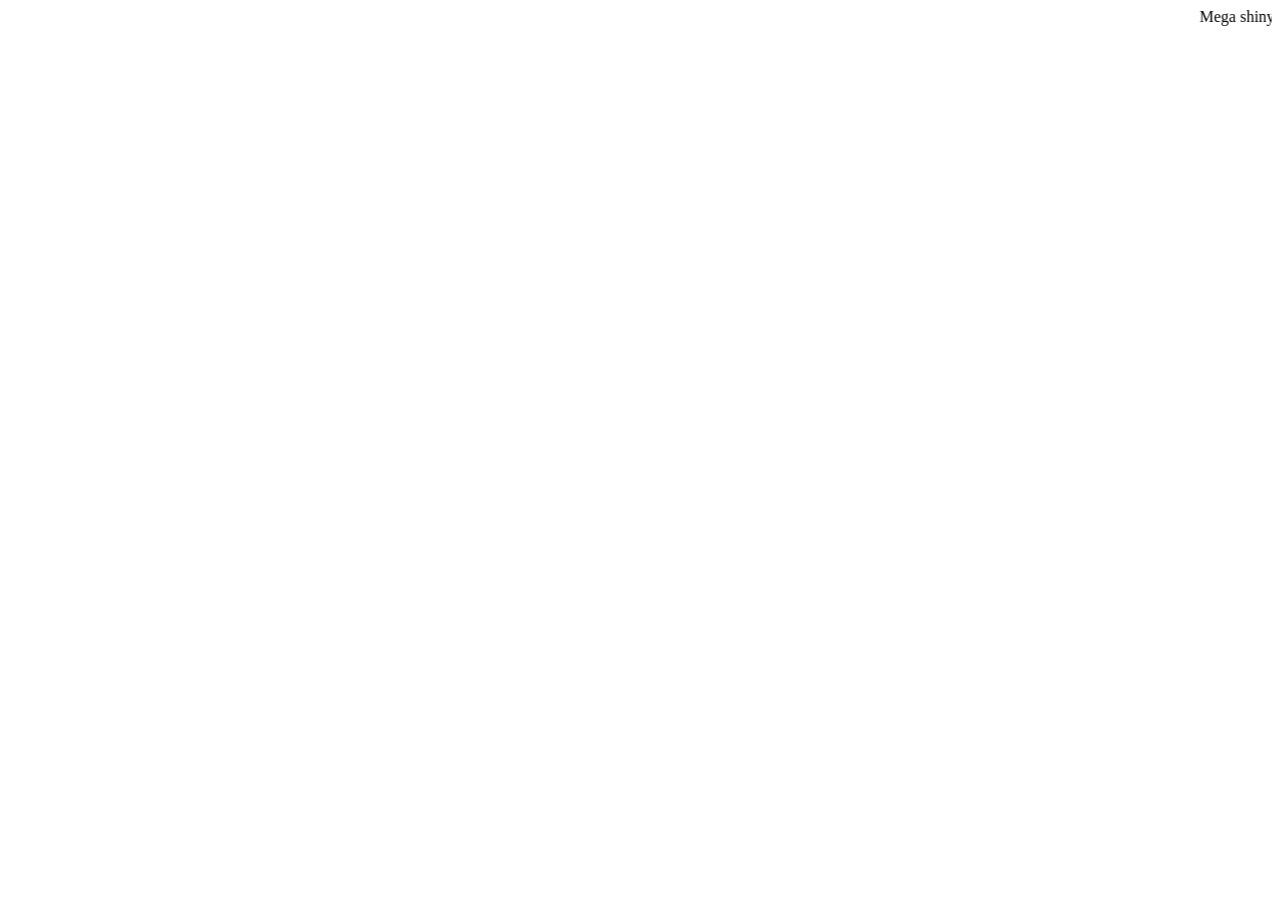
==== index.html @ 055112a8 "Primeiro Commit" ====
<!doctype html>
<html lang="en">
  <head>
    <meta charset="UTF-8" />
    <meta name="viewport" content="width=device-width, initial-scale=1.0" />
    <title>Document</title>
  </head>
  <body>
    <marquee behavior="" direction="">
      <img
        src="https://encrypted-tbn0.gstatic.com/images?q=tbn:ANd9GcRauvLR8Iy-EyBBoG4BL2tpwHqMB_3pun4Zp5zAq25arbLf70bMHfU_H6zr&s=10"
        alt=""
      />
      Mega shiny rayquasa com 6 iv's perfeitos
    </marquee>
  </body>
</html>
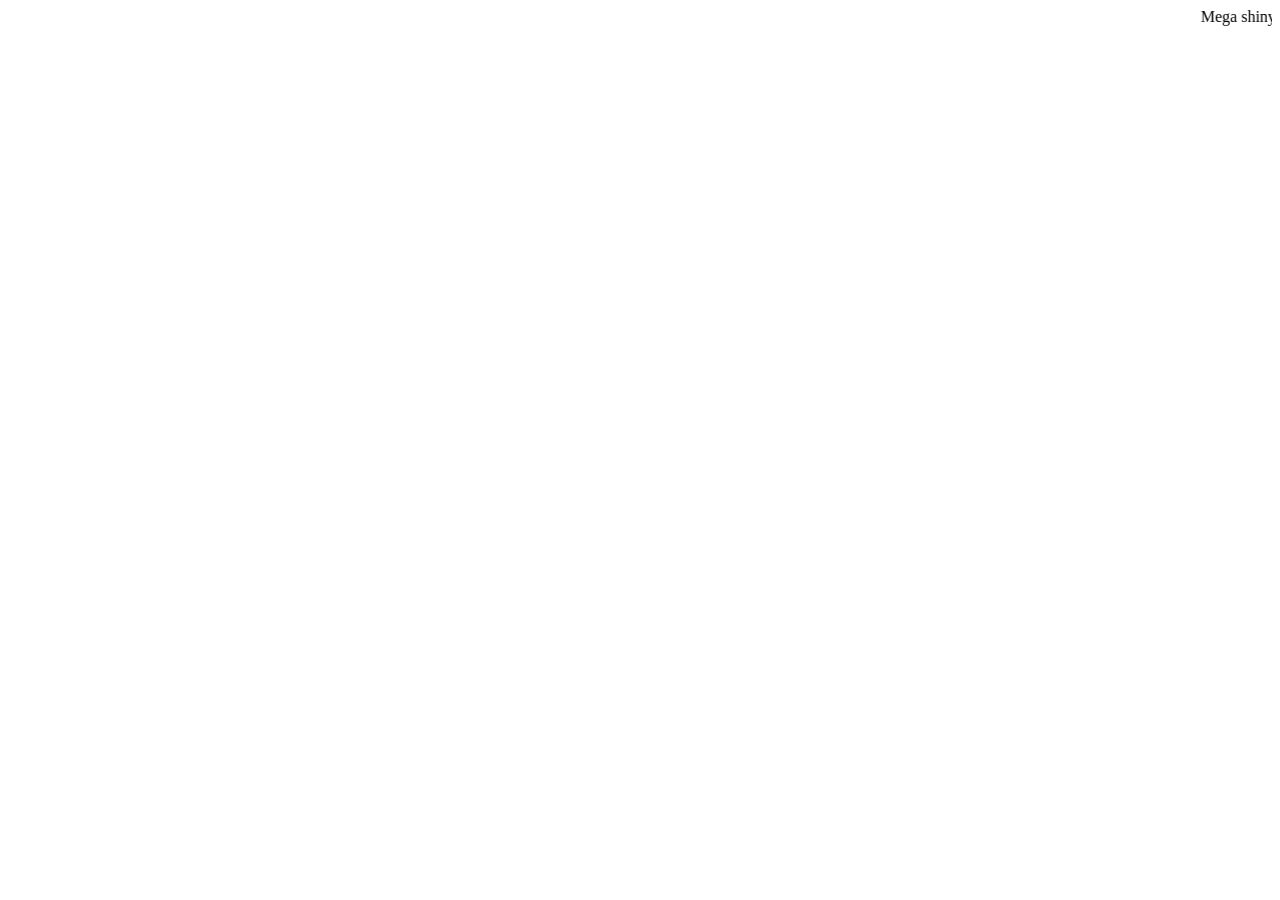
==== commit 6da7457b: "att" ====
--- a/index.html
+++ b/index.html
@@ -15,3 +15,4 @@
     </marquee>
   </body>
 </html>
+<!-- teste-->
